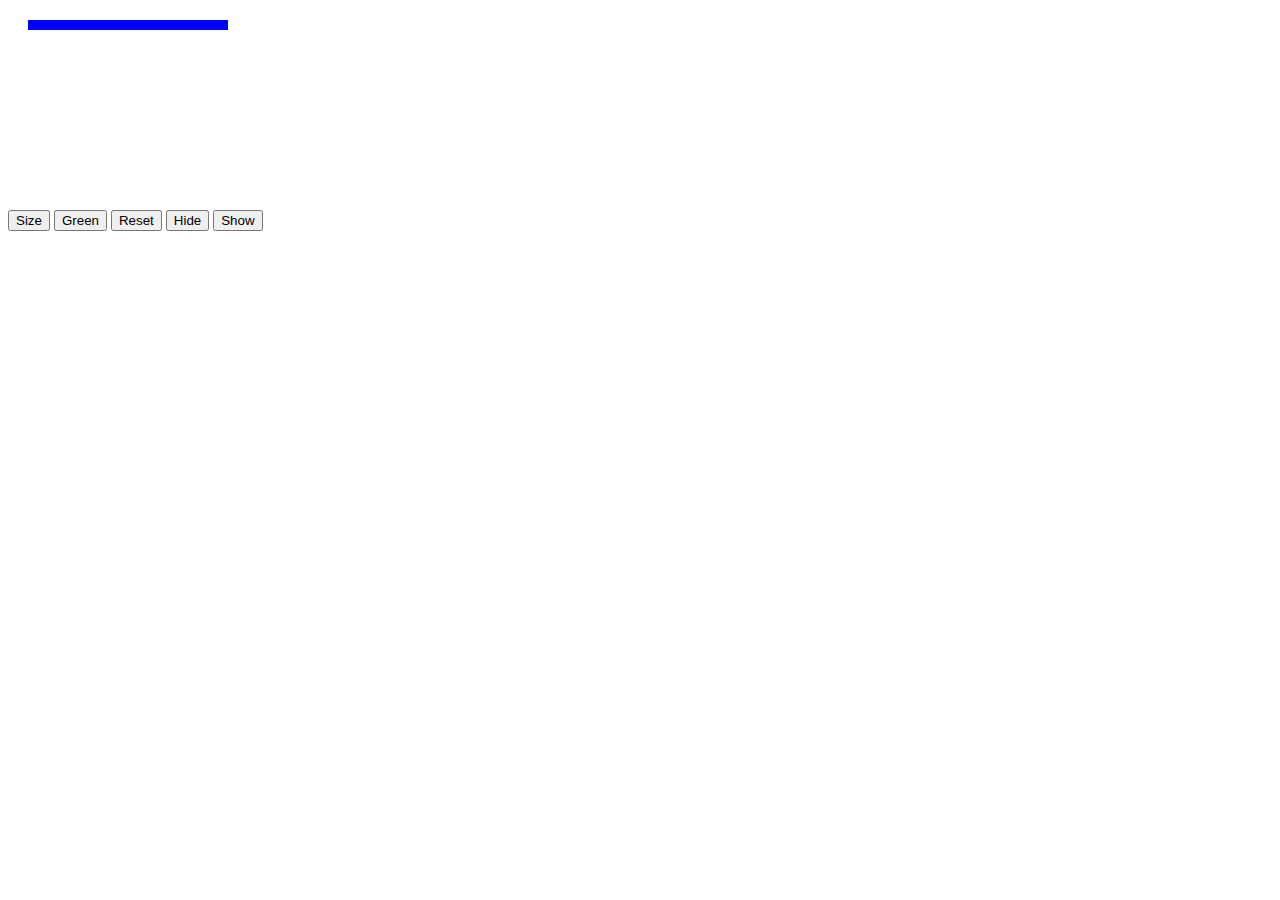
==== jQuery/jquery-exercises-3/exercises_4/index.html @ a540fdc9 "New commit" ====
<!DOCTYPE html>
<html lang="en">
<head>
    <meta charset="UTF-8">
    <meta name="viewport" content="width=device-width, initial-scale=1.0">
    <meta http-equiv="X-UA-Compatible" content="ie=edge">
    <link rel="stylesheet" type="text/css" href="style.css">
    <title>jQuery : Exercise 4</title>
</head>
<body>
    <div id="rect" class="default"> </div>
    
    <button id="one">Size</button>
    <button id="two">Green</button>
    <button id="three">Reset</button>
    <button id="four">Hide</button>
    <button id="five">Show</button>

    <script type="text/js" src="jquery-2.2.4.js"></script>
    <script type="text/js" src="main.js"></script>
</body>
</html>
---- jQuery/jquery-exercises-3/exercises_4/style.css ----
.default {
    min-height: 10px;
    width: 200px;
    background-color: blue;
    margin: 20px;
}

button {
    position: relative;
    top: 160px;
}
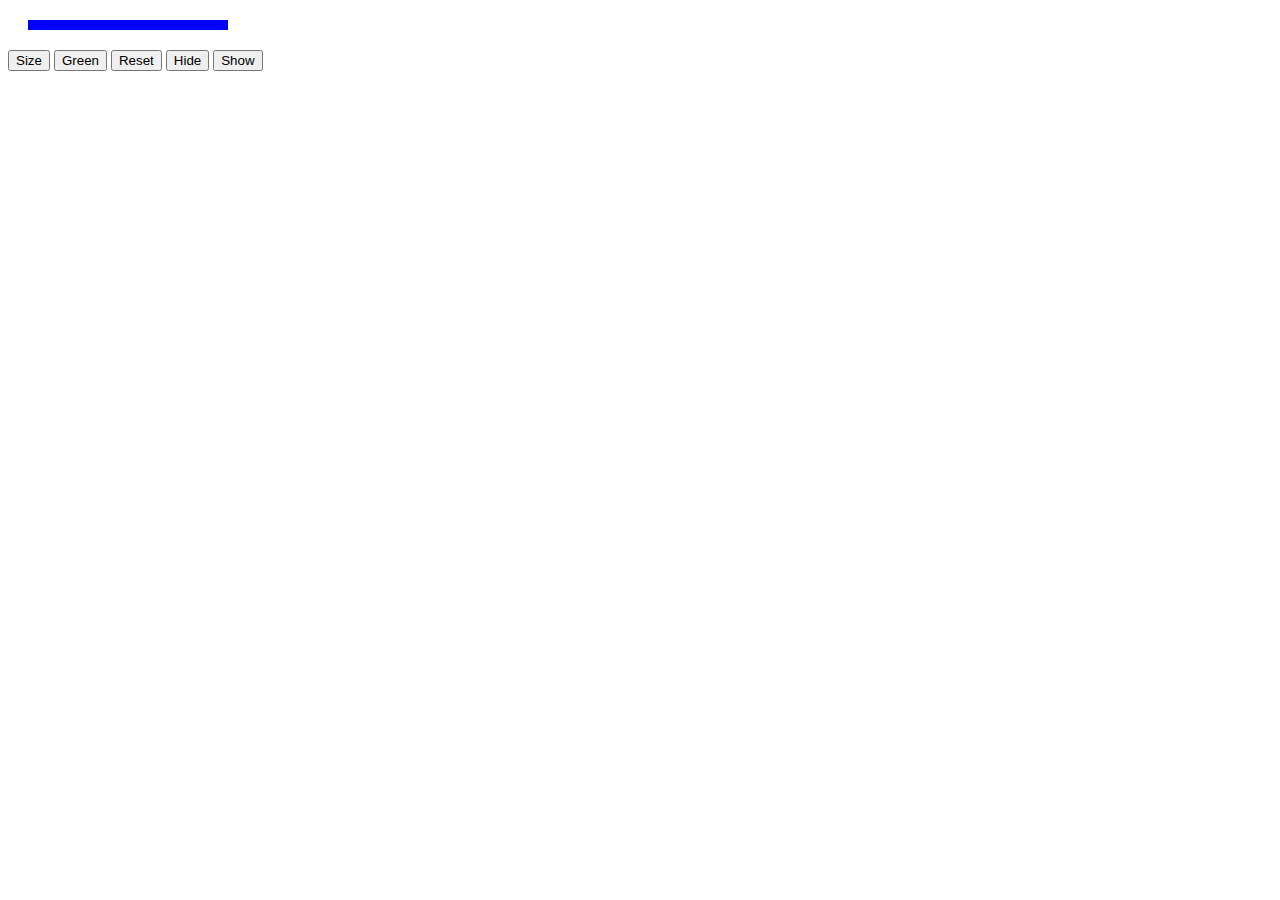
==== commit b956efb8: "New commit" ====
--- a/jQuery/jquery-exercises-3/exercises_4/index.html
+++ b/jQuery/jquery-exercises-3/exercises_4/index.html
@@ -8,7 +8,7 @@
     <title>jQuery : Exercise 4</title>
 </head>
 <body>
-    <div id="rect" class="default"> </div>
+    <div id="rect" class="default"></div>
     
     <button id="one">Size</button>
     <button id="two">Green</button>
@@ -16,7 +16,7 @@
     <button id="four">Hide</button>
     <button id="five">Show</button>
 
-    <script type="text/js" src="jquery-2.2.4.js"></script>
-    <script type="text/js" src="main.js"></script>
+    <script type="text/javascript" src="jquery-2.2.4.js"></script>
+    <script type="text/javascript" src="main.js"></script>
 </body>
 </html>--- a/jQuery/jquery-exercises-3/exercises_4/style.css
+++ b/jQuery/jquery-exercises-3/exercises_4/style.css
@@ -1,11 +1,3 @@
-.default {
-    min-height: 10px;
-    width: 200px;
+.default {    
     background-color: blue;
-    margin: 20px;
 }
-
-button {
-    position: relative;
-    top: 160px;
-}